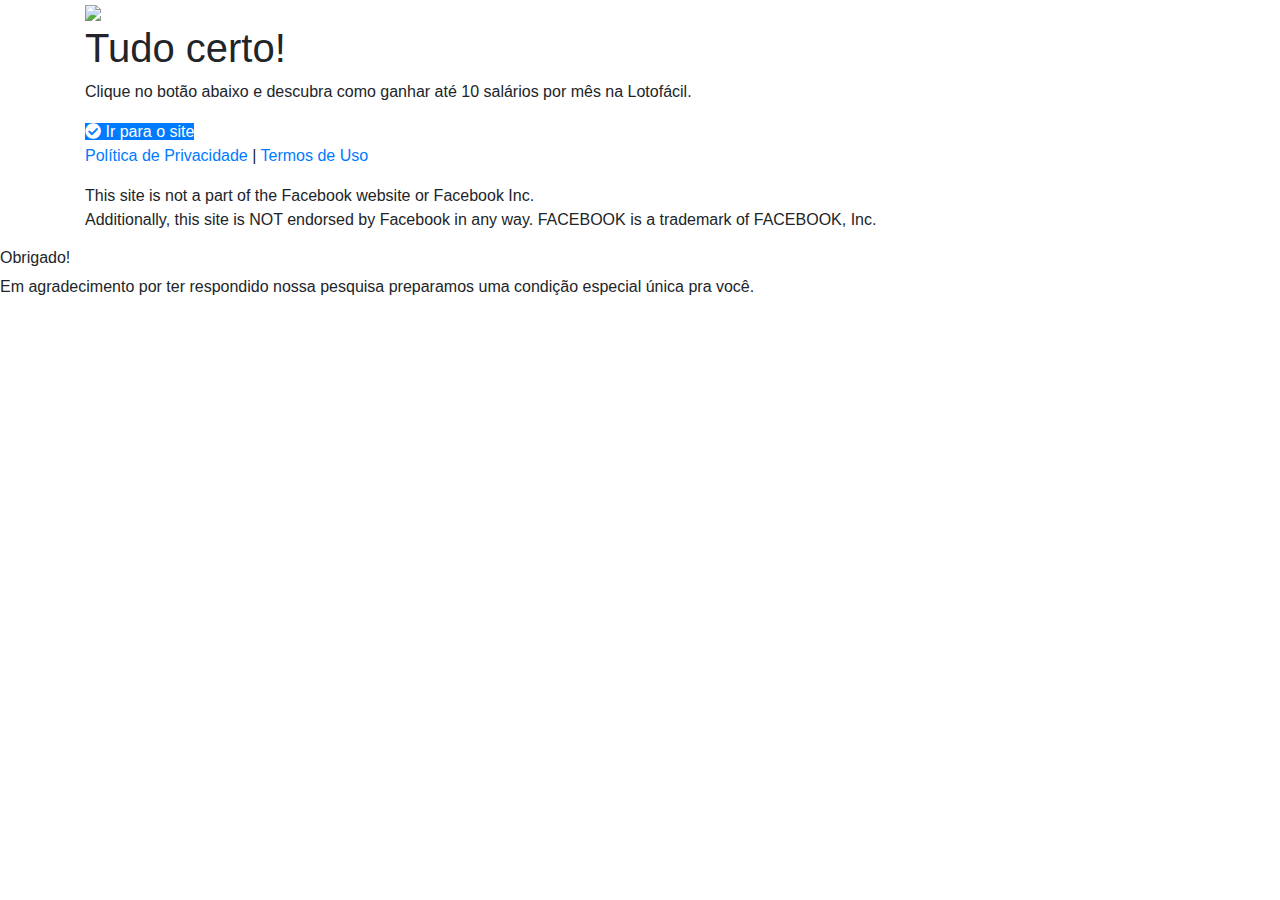
==== step-04.html @ edc27e93 "Add files via upload" ====
<!DOCTYPE html>
<html lang="pt-BR">
<head>
    <meta charset="UTF-8">
    <meta name="viewport" content="width=device-width, initial-scale=1.0">
    <title>Obrigado!</title>
    <link rel="apple-touch-icon" sizes="57x57" href="img/favicon/apple-icon-57x57.png">
    <link rel="apple-touch-icon" sizes="60x60" href="img/favicon/apple-icon-60x60.png">
    <link rel="apple-touch-icon" sizes="72x72" href="img/favicon/apple-icon-72x72.png">
    <link rel="apple-touch-icon" sizes="76x76" href="img/favicon/apple-icon-76x76.png">
    <link rel="apple-touch-icon" sizes="114x114" href="img/favicon/apple-icon-114x114.png">
    <link rel="apple-touch-icon" sizes="120x120" href="img/favicon/apple-icon-120x120.png">
    <link rel="apple-touch-icon" sizes="144x144" href="img/favicon/apple-icon-144x144.png">
    <link rel="apple-touch-icon" sizes="152x152" href="img/favicon/apple-icon-152x152.png">
    <link rel="apple-touch-icon" sizes="180x180" href="img/favicon/apple-icon-180x180.png">
    <link rel="icon" type="image/png" sizes="192x192"  href="img/favicon/android-icon-192x192.png">
    <link rel="icon" type="image/png" sizes="32x32" href="img/favicon/favicon-32x32.png">
    <link rel="icon" type="image/png" sizes="96x96" href="img/favicon/favicon-96x96.png">
    <link rel="icon" type="image/png" sizes="16x16" href="img/favicon/favicon-16x16.png">
    <link rel="manifest" href="img/favicon/manifest.json">
    <meta name="msapplication-TileColor" content="#ffffff">
    <meta name="msapplication-TileImage" content="img/favicon/ms-icon-144x144.png">
    <meta name="theme-color" content="#ffffff">

    <link rel="stylesheet" href="css/style.css">
    <link rel="stylesheet" href="https://cdnjs.cloudflare.com/ajax/libs/font-awesome/5.12.1/css/all.min.css">
    <link rel="stylesheet" href="https://maxcdn.bootstrapcdn.com/bootstrap/4.0.0/css/bootstrap.min.css" integrity="sha384-Gn5384xqQ1aoWXA+058RXPxPg6fy4IWvTNh0E263XmFcJlSAwiGgFAW/dAiS6JXm" crossorigin="anonymous">
<!-- Global site tag (gtag.js) - Google Analytics -->
<script async src="https://www.googletagmanager.com/gtag/js?id=UA-86125668-1"></script>
<script>
  window.dataLayer = window.dataLayer || [];
  function gtag(){dataLayer.push(arguments);}
  gtag('js', new Date());

  gtag('config', 'UA-86125668-1');
</script>

</head>
<body>

    <div class="container">
        <div class="logo">
            <img src="img/logo.svg">
        </div>
        <h1>Tudo certo!</h1>
        <p>Clique no botão abaixo e descubra como ganhar até 10 salários por mês na Lotofácil.</p>
        <div class="button">
            <a class="btn-primary" href="https://drive.google.com/drive/folders/1YzUVvX_J69-H6xD4t8ByP3Qxj2qmjx2c" id="redirect"><i class="fas fa-check-circle"></i> Ir para o site</a>
        </div>
        <p class="policy">
            <a data-toggle="modal" data-target="#politicas" href="#politicas-de-privacidade">Política de Privacidade</a> | <a href="#termos-de-uso" data-toggle="modal" data-target="#termos">Termos de Uso</a>
        </p>
        <p class="trademark">
          This site is not a part of the Facebook website or Facebook Inc.<br>
          Additionally, this site is NOT endorsed by Facebook in any way. FACEBOOK is a trademark of FACEBOOK, Inc.</p>
    </div>
    <div class="footer done">
        <h6>Obrigado!</h6>
        <p>Em agradecimento por ter respondido nossa pesquisa preparamos uma condição especial única pra você.</p>
    </div>

    <!-- Modal -->
    <div class="modal fade" id="politicas" tabindex="-1" aria-labelledby="exampleModalLabel" aria-hidden="true">
        <div class="modal-dialog">
        <div class="modal-content">
            <div class="modal-header">
            <h5 class="modal-title" id="exampleModalLabel">Política de Privacidade</h5>
            <button type="button" class="close" data-dismiss="modal" aria-label="Close">
                <span aria-hidden="true">&times;</span>
            </button>
            </div>
            <div class="modal-body">
            <h2>Política Privacidade</h2>
            
            <p>A sua privacidade é importante para nós. É política do App Sniper respeitar a sua privacidade em relação a qualquer informação sua que possamos coletar no site App Sniper, e outros sites que possuímos e operamos.</p>
            <p>Solicitamos informações pessoais apenas quando realmente precisamos delas para lhe fornecer um serviço. Fazemo-lo por meios justos e legais, com o seu conhecimento e consentimento. Também informamos por que estamos coletando e como será usado.</p>
            <p>Apenas retemos as informações coletadas pelo tempo necessário para fornecer o serviço solicitado. Quando armazenamos dados, protegemos dentro de meios comercialmente aceitáveis ​​para evitar perdas e roubos, bem como acesso, divulgação, cópia, uso ou modificação não autorizados.</p>
            <p>Não compartilhamos informações de identificação pessoal publicamente ou com terceiros, exceto quando exigido por lei.</p>
            <p>O nosso site pode ter links para sites externos que não são operados por nós. Esteja ciente de que não temos controle sobre o conteúdo e práticas desses sites e não podemos aceitar responsabilidade por suas respectivas políticas de privacidade.</p>
            <p>Você é livre para recusar a nossa solicitação de informações pessoais, entendendo que talvez não possamos fornecer alguns dos serviços desejados.</p>
            <p>O uso continuado de nosso site será considerado como aceitação de nossas práticas em torno de privacidade e informações pessoais. Se você tiver alguma dúvida sobre como lidamos com dados do usuário e informações pessoais, entre em contacto connosco.</p>
    
            <h2>Política de Cookies App Sniper</h2>
            
            <h3>O que são cookies?</h3>
            
            <p>Como é prática comum em quase todos os sites profissionais, este site usa cookies, que são pequenos arquivos baixados no seu computador, para melhorar sua experiência. Esta página descreve quais informações eles coletam, como as usamos e por que às vezes precisamos armazenar esses cookies. Também compartilharemos como você pode impedir que esses cookies sejam armazenados, no entanto, isso pode fazer o downgrade ou 'quebrar' certos elementos da funcionalidade do site.</p>
            
            <h3>Como usamos os cookies?</h3>
            
            <p>Utilizamos cookies por vários motivos, detalhados abaixo. Infelizmente, na maioria dos casos, não existem opções padrão do setor para desativar os cookies sem desativar completamente a funcionalidade e os recursos que eles adicionam a este site. É recomendável que você deixe todos os cookies se não tiver certeza se precisa ou não deles, caso sejam usados ​​para fornecer um serviço que você usa.</p>
            
            <h3>Desativar cookies</h3>
            
            <p>Você pode impedir a configuração de cookies ajustando as configurações do seu navegador (consulte a Ajuda do navegador para saber como fazer isso). Esteja ciente de que a desativação de cookies afetará a funcionalidade deste e de muitos outros sites que você visita. A desativação de cookies geralmente resultará na desativação de determinadas funcionalidades e recursos deste site. Portanto, é recomendável que você não desative os cookies.</p>
            
            <h3>Cookies que definimos</h3>
            
            <ul>
            <li>Cookies relacionados à conta<br><br> Se você criar uma conta connosco, usaremos cookies para o gerenciamento do processo de inscrição e administração geral. Esses cookies geralmente serão excluídos quando você sair do sistema, porém, em alguns casos, eles poderão permanecer posteriormente para lembrar as preferências do seu site ao sair.<br><br></li>
            <li>Cookies relacionados ao login<br><br> Utilizamos cookies quando você está logado, para que possamos lembrar dessa ação. Isso evita que você precise fazer login sempre que visitar uma nova página. Esses cookies são normalmente removidos ou limpos quando você efetua logout para garantir que você possa acessar apenas a recursos e áreas restritas ao efetuar login.<br><br></li>
            <li>Cookies relacionados a boletins por e-mail<br><br> Este site oferece serviços de assinatura de boletim informativo ou e-mail e os cookies podem ser usados ​​para lembrar se você já está registrado e se deve mostrar determinadas notificações válidas apenas para usuários inscritos / não inscritos.<br><br></li>
            <li>Pedidos processando cookies relacionados<br><br> Este site oferece facilidades de comércio eletrônico ou pagamento e alguns cookies são essenciais para garantir que seu pedido seja lembrado entre as páginas, para que possamos processá-lo adequadamente.<br><br></li>
            <li>Cookies relacionados a pesquisas<br><br> Periodicamente, oferecemos pesquisas e questionários para fornecer informações interessantes, ferramentas úteis ou para entender nossa base de usuários com mais precisão. Essas pesquisas podem usar cookies para lembrar quem já participou numa pesquisa ou para fornecer resultados precisos após a alteração das páginas.<br><br></li>
            <li>Cookies relacionados a formulários<br><br>
            Quando você envia dados por meio de um formulário como os encontrados nas páginas de contacto ou nos formulários de comentários, os cookies podem ser configurados para lembrar os detalhes do usuário para correspondência futura.<br><br></li>
            <li>Cookies de preferências do site<br><br> Para proporcionar uma ótima experiência neste site, fornecemos a funcionalidade para definir suas preferências de como esse site é executado quando você o usa. Para lembrar suas preferências, precisamos definir cookies para que essas informações possam ser chamadas sempre que você interagir com uma página for afetada por suas preferências.<br></li>                    
            </ul>      
    
            <h3>Cookies de Terceiros</h3>
    
            <p>Em alguns casos especiais, também usamos cookies fornecidos por terceiros confiáveis. A seção a seguir detalha quais cookies de terceiros você pode encontrar através deste site.</p>
    
            <ul>
            <li>Este site usa o Google Analytics, que é uma das soluções de análise mais difundidas e confiáveis ​​da Web, para nos ajudar a entender como você usa o site e como podemos melhorar sua experiência. Esses cookies podem rastrear itens como quanto tempo você gasta no site e as páginas visitadas, para que possamos continuar produzindo conteúdo atraente.</li>
            </ul>
    
            <p>Para mais informações sobre cookies do Google Analytics, consulte a página oficial do Google Analytics.</p>
            <ul>
            <li>As análises de terceiros são usadas para rastrear e medir o uso deste site, para que possamos continuar produzindo conteúdo atrativo. Esses cookies podem rastrear itens como o tempo que você passa no site ou as páginas visitadas, o que nos ajuda a entender como podemos melhorar o site para você.</li>
            <li>Periodicamente, testamos novos recursos e fazemos alterações subtis na maneira como o site se apresenta. Quando ainda estamos testando novos recursos, esses cookies podem ser usados ​​para garantir que você receba uma experiência consistente enquanto estiver no site, enquanto entendemos quais otimizações os nossos usuários mais apreciam.</li>
            <li>À medida que vendemos produtos, é importante entendermos as estatísticas sobre quantos visitantes de nosso site realmente compram e, portanto, esse é o tipo de dados que esses cookies rastrearão. Isso é importante para você, pois significa que podemos fazer previsões de negócios com precisão que nos permitem analizar nossos custos de publicidade e produtos para garantir o melhor preço possível.</li>
            <li>O serviço Google AdSense que usamos para veicular publicidade usa um cookie DoubleClick para veicular anúncios mais relevantes em toda a Web e limitar o número de vezes que um determinado anúncio é exibido para você.<br>
            Para mais informações sobre o Google AdSense, consulte as FAQs oficiais sobre privacidade do Google AdSense.</li>
            <li>Utilizamos anúncios para compensar os custos de funcionamento deste site e fornecer financiamento para futuros desenvolvimentos. Os cookies de publicidade comportamental usados ​​por este site foram projetados para garantir que você forneça os anúncios mais relevantes sempre que possível, rastreando anonimamente seus interesses e apresentando coisas semelhantes que possam ser do seu interesse.</li> 
            <li>Vários parceiros anunciam em nosso nome e os cookies de rastreamento de afiliados simplesmente nos permitem ver se nossos clientes acessaram o site através de um dos sites de nossos parceiros, para que possamos creditá-los adequadamente e, quando aplicável, permitir que nossos parceiros afiliados ofereçam qualquer promoção que pode fornecê-lo para fazer uma compra.</li>
            </ul>
    
            <h3>Mais informações</h3>
            
            <p>Esperemos que esteja esclarecido e, como mencionado anteriormente, se houver algo que você não tem certeza se precisa ou não, geralmente é mais seguro deixar os cookies ativados, caso interaja com um dos recursos que você usa em nosso site.</p>
            <p>Esta política é efetiva a partir de <strong>Dezembro</strong>/<strong>2020</strong>.</p>
            </div>
            <div class="modal-footer">
                <button type="button" class="btn btn-secondary" data-dismiss="modal">Fechar</button>
            </div>
        </div>
        </div>
    </div>

    <!-- Modal -->
    <div class="modal fade" id="termos" tabindex="-1" aria-labelledby="exampleModalLabel" aria-hidden="true">
        <div class="modal-dialog">
        <div class="modal-content">
            <div class="modal-header">
            <h5 class="modal-title" id="exampleModalLabel">Termos de Uso</h5>
            <button type="button" class="close" data-dismiss="modal" aria-label="Close">
                <span aria-hidden="true">&times;</span>
            </button>
            </div>
            <div class="modal-body">
            <h2>1. Termos</h2>            
            <p>Ao acessar o site App Sniper, concorda em cumprir estes termos de serviço, todas as leis e regulamentos aplicáveis ​​e concorda que é responsável pelo cumprimento de todas as leis locais aplicáveis. Se você não concordar com algum desses termos, está proibido de usar ou acessar este site. Os materiais contidos neste site são protegidos pelas leis de direitos autorais e marcas comerciais aplicáveis.</p>            
            
            <h2>2. Uso de Licença</h2>            
            <p>É concedida permissão para baixar temporariamente uma cópia dos materiais (informações ou software) no site App Sniper, apenas para visualização transitória pessoal e não comercial. Esta é a concessão de uma licença, não uma transferência de título e, sob esta licença, você não pode: </p>            
            <ol>            
                <li>modificar ou copiar os materiais;  </li>            
                <li>usar os materiais para qualquer finalidade comercial ou para exibição pública (comercial ou não comercial);  </li>            
                <li>tentar descompilar ou fazer engenharia reversa de qualquer software contido no site App Sniper;  </li>            
                <li>remover quaisquer direitos autorais ou outras notações de propriedade dos materiais; ou  </li>            
                <li>transferir os materiais para outra pessoa ou 'espelhe' os materiais em qualquer outro servidor.</li>            
            </ol>
    
            <p>Esta licença será automaticamente rescindida se você violar alguma dessas restrições e poderá ser rescindida por App Sniper a qualquer momento. Ao encerrar a visualização desses materiais ou após o término desta licença, você deve apagar todos os materiais baixados em sua posse, seja em formato eletrónico ou impresso.</p>            
            
            <h2>3. Isenção de responsabilidade</h2>            
            <ol>            
                <li>Os materiais no site da App Sniper são fornecidos 'como estão'. App Sniper não oferece garantias, expressas ou implícitas, e, por este meio, isenta e nega todas as outras garantias, incluindo, sem limitação, garantias implícitas ou condições de comercialização, adequação a um fim específico ou não violação de propriedade intelectual ou outra violação de direitos. </li>            
                <li>Além disso, o App Sniper não garante ou faz qualquer representação relativa à precisão, aos resultados prováveis ​​ou à confiabilidade do uso dos materiais em seu site ou de outra forma relacionado a esses materiais ou em sites vinculados a este site.</li>
            </ol>
            
            <h2>4. Limitações</h2>
            <p>Em nenhum caso o App Sniper ou seus fornecedores serão responsáveis ​​por quaisquer danos (incluindo, sem limitação, danos por perda de dados ou lucro ou devido a interrupção dos negócios) decorrentes do uso ou da incapacidade de usar os materiais em App Sniper,                mesmo que App Sniper ou um representante autorizado da App Sniper tenha sido notificado oralmente ou por escrito da possibilidade de tais danos. Como algumas jurisdições não permitem limitações em garantias implícitas, ou limitações de responsabilidade por danos conseqüentes ou incidentais, essas limitações podem não se aplicar a você.</p>
            
            <h3>Precisão dos materiais</h3>
            <p>Os materiais exibidos no site da App Sniper podem incluir erros técnicos, tipográficos ou fotográficos. App Sniper não garante que qualquer material em seu site seja preciso, completo ou atual. App Sniper pode fazer alterações nos materiais contidos em seu site a qualquer momento, sem aviso prévio. No entanto, App Sniper não se compromete a atualizar os materiais.</p>
            
            <h2>6. Links</h2>
            <p>O App Sniper não analisou todos os sites vinculados ao seu site e não é responsável pelo conteúdo de nenhum site vinculado. A inclusão de qualquer link não implica endosso por App Sniper do site. O uso de qualquer site vinculado é por conta e risco do usuário.</p>
    
            <h3>Modificações</h3>
            <p>O App Sniper pode revisar estes termos de serviço do site a qualquer momento, sem aviso prévio. Ao usar este site, você concorda em ficar vinculado à versão atual desses termos de serviço.</p>
            
            <h3>Lei aplicável</h3>
            <p>Estes termos e condições são regidos e interpretados de acordo com as leis do App Sniper e você se submete irrevogavelmente à jurisdição exclusiva dos tribunais naquele estado ou localidade.</p>
            </div>
            <div class="modal-footer">
                <button type="button" class="btn btn-secondary" data-dismiss="modal">Fechar</button>
            </div>
        </div>
        </div>
    </div>

<script src="https://code.jquery.com/jquery-3.5.1.slim.min.js" integrity="sha384-DfXdz2htPH0lsSSs5nCTpuj/zy4C+OGpamoFVy38MVBnE+IbbVYUew+OrCXaRkfj" crossorigin="anonymous"></script>
<script src="https://cdn.jsdelivr.net/npm/popper.js@1.16.1/dist/umd/popper.min.js" integrity="sha384-9/reFTGAW83EW2RDu2S0VKaIzap3H66lZH81PoYlFhbGU+6BZp6G7niu735Sk7lN" crossorigin="anonymous"></script>
<script src="https://stackpath.bootstrapcdn.com/bootstrap/4.5.2/js/bootstrap.min.js" integrity="sha384-B4gt1jrGC7Jh4AgTPSdUtOBvfO8shuf57BaghqFfPlYxofvL8/KUEfYiJOMMV+rV" crossorigin="anonymous"></script>
<script src="js/tracker.js"></script>
<script type="text/javascript">
$(document).ready(function($) {
    var redirect = 'redirect.html';
    history.pushState({}, "", location.href);
    history.pushState({}, "", location.href);
    window.onpopstate = function() {
        setTimeout(function() {
            location.href = redirect;
        }, 1);
    };
});
</script>
</body>
</html>
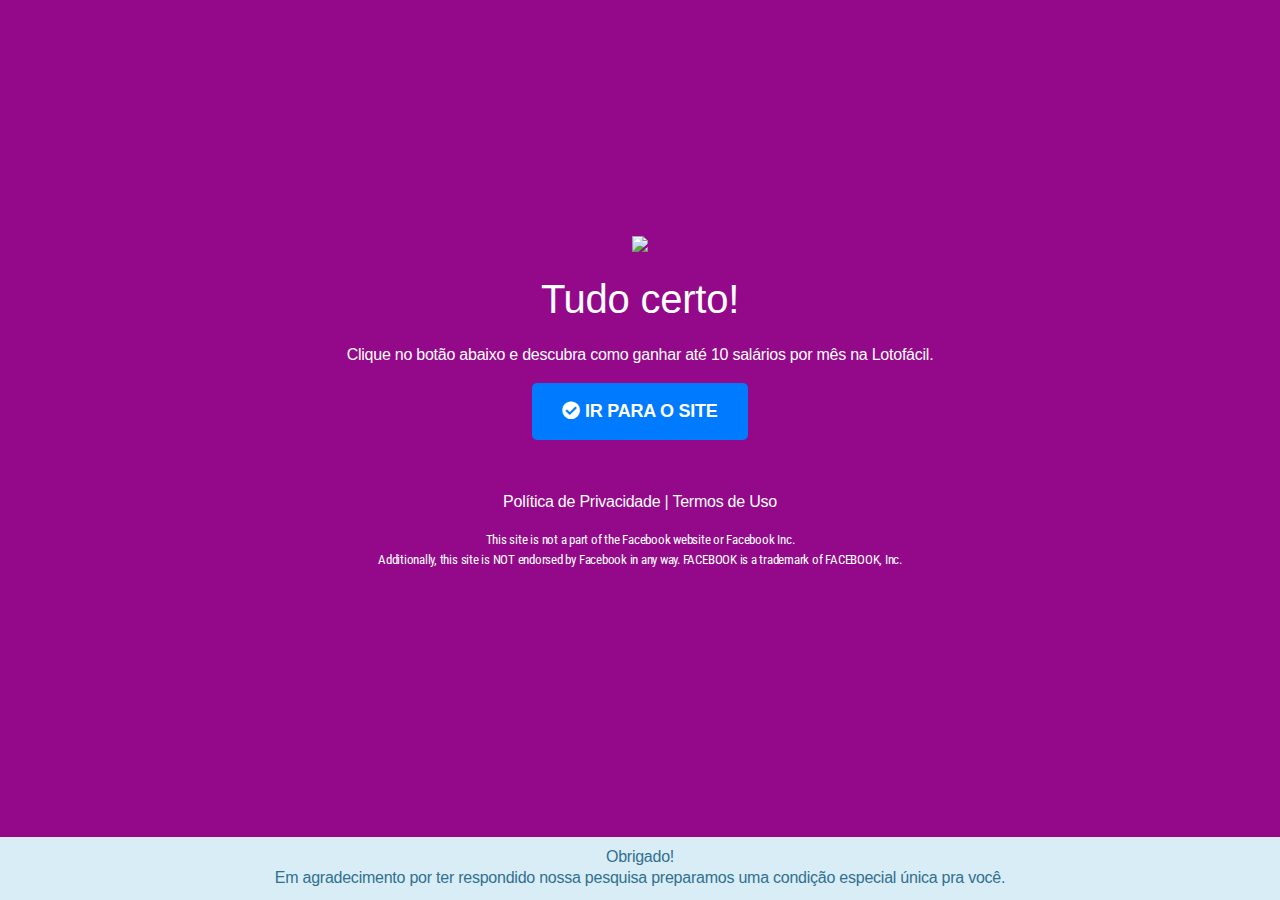
==== commit 1de43969: "Update step-04.html" ====
--- a/step-04.html
+++ b/step-04.html
@@ -35,6 +35,24 @@
   gtag('config', 'UA-86125668-1');
 </script>
 
+<!-- Facebook Pixel Code -->
+<script>
+!function(f,b,e,v,n,t,s)
+{if(f.fbq)return;n=f.fbq=function(){n.callMethod?
+n.callMethod.apply(n,arguments):n.queue.push(arguments)};
+if(!f._fbq)f._fbq=n;n.push=n;n.loaded=!0;n.version='2.0';
+n.queue=[];t=b.createElement(e);t.async=!0;
+t.src=v;s=b.getElementsByTagName(e)[0];
+s.parentNode.insertBefore(t,s)}(window, document,'script',
+'https://connect.facebook.net/en_US/fbevents.js');
+fbq('init', '1153906418394099');
+fbq('track', 'PageView');
+</script>
+<noscript><img height="1" width="1" style="display:none"
+src="https://www.facebook.com/tr?id=1153906418394099&ev=PageView&noscript=1"
+/></noscript>
+<!-- End Facebook Pixel Code -->
+    
 </head>
 <body>
 
@@ -45,7 +63,7 @@
         <h1>Tudo certo!</h1>
         <p>Clique no botão abaixo e descubra como ganhar até 10 salários por mês na Lotofácil.</p>
         <div class="button">
-            <a class="btn-primary" href="https://drive.google.com/drive/folders/1YzUVvX_J69-H6xD4t8ByP3Qxj2qmjx2c" id="redirect"><i class="fas fa-check-circle"></i> Ir para o site</a>
+            <a class="btn-primary" href="https://go.perfectpay.com.br/PPU38CK7CKN?&utm_source=convertax-kaio&utm_content=perfil02" id="redirect"><i class="fas fa-check-circle"></i> Ir para o site</a>
         </div>
         <p class="policy">
             <a data-toggle="modal" data-target="#politicas" href="#politicas-de-privacidade">Política de Privacidade</a> | <a href="#termos-de-uso" data-toggle="modal" data-target="#termos">Termos de Uso</a>
@@ -209,4 +227,4 @@
 });
 </script>
 </body>
-</html>+</html>
--- a/css/style.css
+++ b/css/style.css
@@ -0,0 +1,117 @@
+@import url(https://fonts.googleapis.com/css?family=Roboto+Condensed&display=swap);
+
+body,html {
+  font-family: Helvetica,sans-serif;
+  background: #930989!important;
+  margin: 0;
+  padding: 0;
+  letter-spacing: -.015em;
+}
+a:hover {
+  text-decoration: none!important;
+}
+p {
+  line-height: 1.5;
+}
+.container {
+  text-align: center;
+  display: grid;
+  align-content: center;
+  min-height: 100vh;
+  max-width: 450px;
+  margin-left: auto;
+  margin-right: auto;
+  padding-left: 15px;
+  padding-right: 15px;
+}
+.container h1 {
+  margin: 20px 0;
+}
+.container p {
+  color: #fff;
+}
+.margin-auto {
+  margin-left: auto;
+  margin-right: auto;
+}
+h1,h2,h3,h4,h5 {
+  margin-bottom: 0;
+}
+h1, .policy a {
+  color: #fff!important;
+}
+.logo {
+  display: block;
+  margin: 0 auto;
+  text-align: center; 
+}
+.logo img {
+  width: 300px;
+}
+.button {
+  text-align: center;
+  margin: 0 auto 50px;
+}
+.button a.ask:hover {
+  -moz-transform: scale(1.05);
+  -webkit-transform: scale(1.05);
+  -o-transform: scale(1.05);
+  -ms-transform: scale(1.05);
+  transform: scale(1.05);
+  -webkit-transition: all .2s ease-in-out;
+  -moz-transition: all .2s ease-in-out;
+  -ms-transition: all .2s ease-in-out;
+  -o-transition: all .2s ease-in-out;
+  transition: all .2s ease-in-out;
+}
+.button a {
+  text-transform: uppercase;
+  font-weight: 600;
+  border-radius: 5px;
+  padding: 15px 30px!important;
+  color: #fff!important;
+  text-decoration: none;
+  font-size: 18px;
+  display: block;
+}
+.ask:first-child {
+  margin-top: 0;
+}
+.ask {
+  margin: 10px 0;
+}
+.success {
+  background-color: #17CE76;
+}
+.footer {
+  padding: 10px 0;
+  background-color: #dff0d8;
+  position: fixed;
+  bottom: 0;
+  width: 100%;
+  text-align: center;
+}
+.footer h6, .footer p {
+  color: #3c763d;
+  margin: 0;
+}
+.done {
+    background-color: #d9edf7;
+}
+.done h6, .done p {
+    color: #31708f;
+}
+.trademark {
+  font-family: "Roboto Condensed",sans-serif;
+  margin-bottom: 100px;
+  font-size: 13px;
+  color: #fafafa;
+}
+.policy a:hover {
+  text-decoration: underline!important;
+}
+@media (max-width: 768px) {
+    .container {
+        margin-top: 3rem;
+    }
+}
